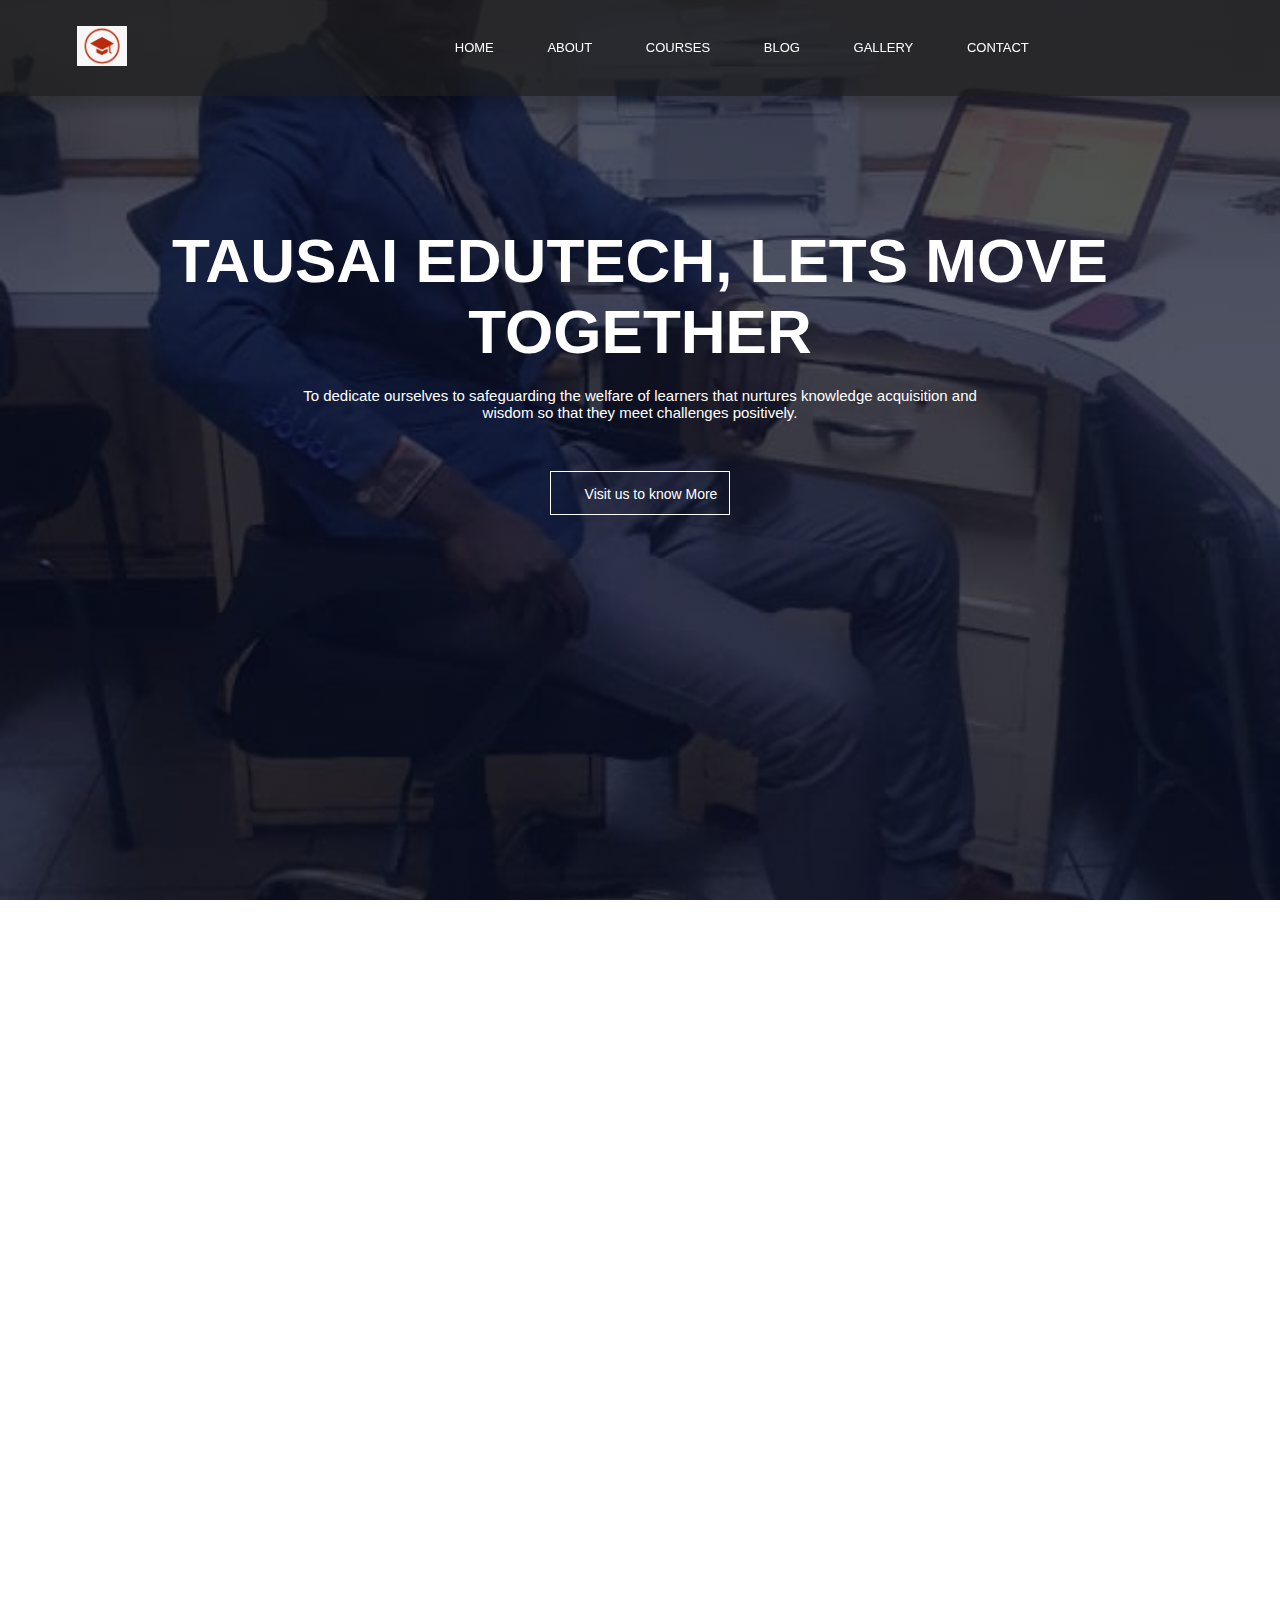
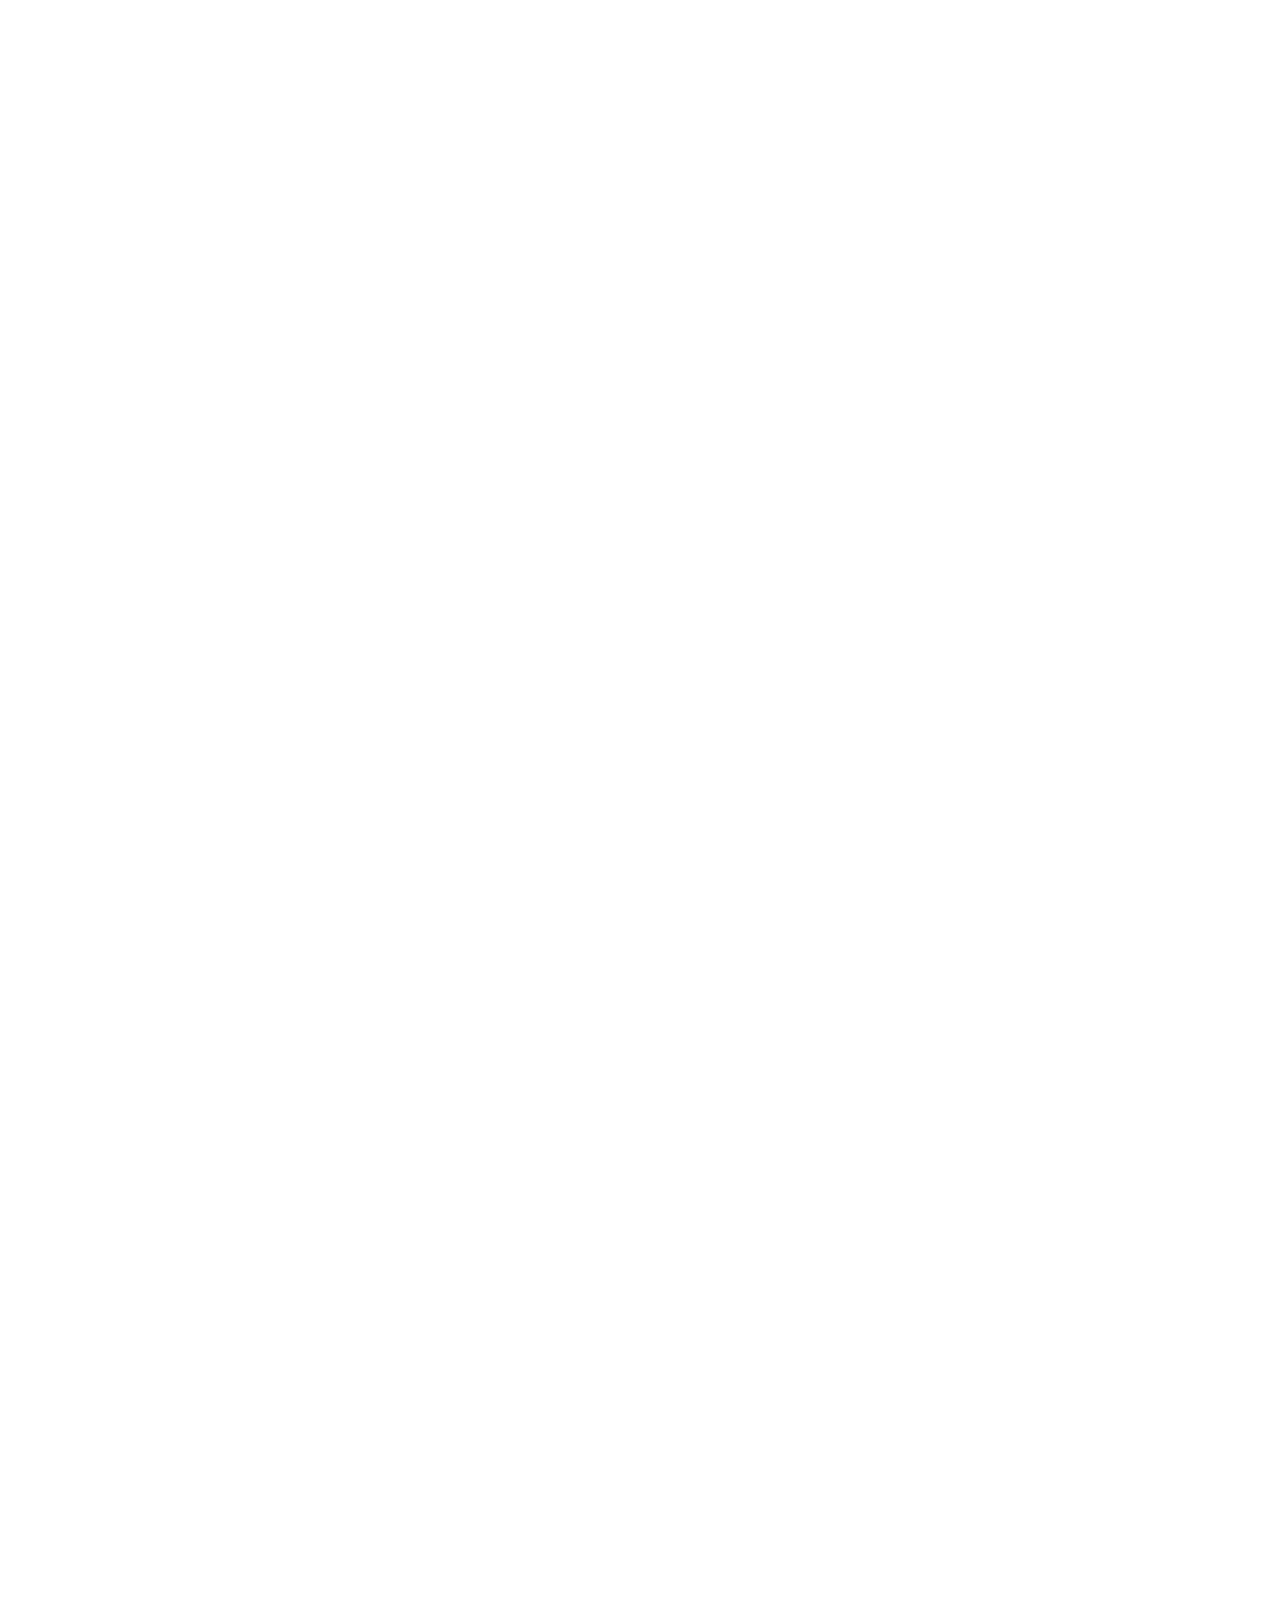
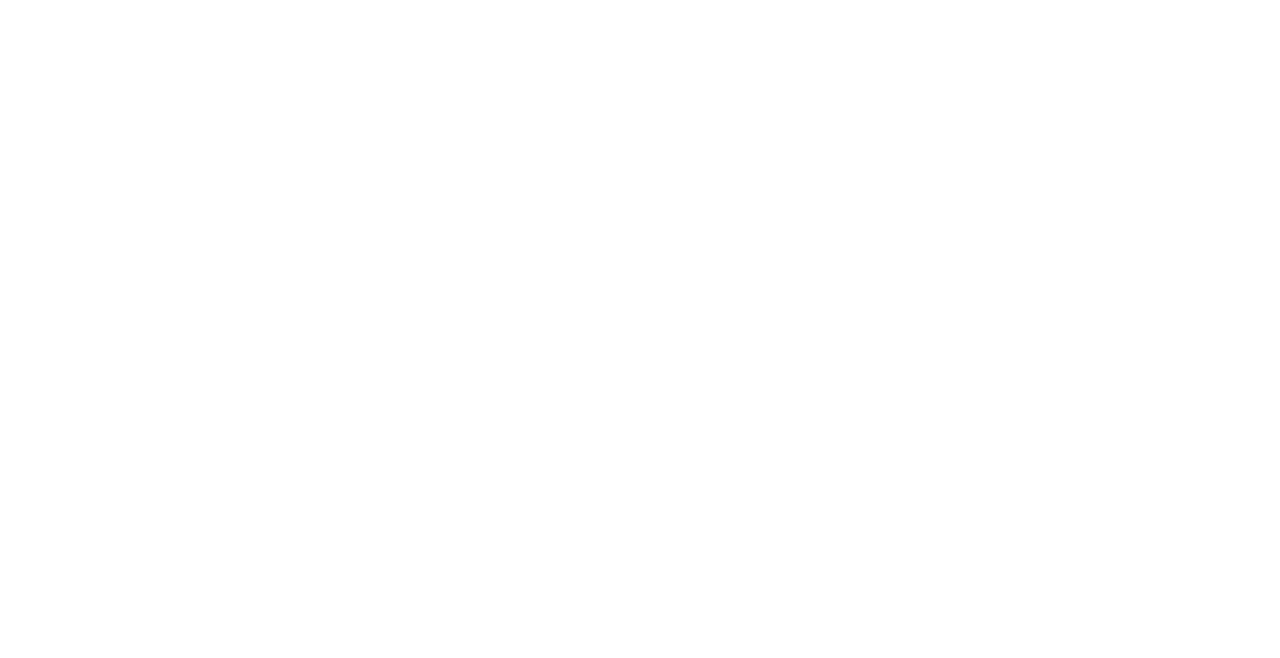
==== index.html @ b6cd84af "Add files via upload" ====
<!DOCTYPE html>
<html lang="en">
<head>
    <meta charset="UTF-8">
    <meta name="viewport" content="width=device-width, initial-scale=1.0">
    <title>TausaiEdutech-ZW</title>
    <link rel="stylesheet" href="style.css">
    
<link rel="stylesheet" href="https://cdnjs.cloudflare.com/ajax/libs/font-awesome/6.7.2/css/all.min.css" integrity="sha512-Evv84Mr4kqVGRNSgIGL/F/aIDqQb7xQ2vcrdIwxfjThSH8CSR7PBEakCr51Ck+w+/U6swU2Im1vVX0SVk9ABhg==" crossorigin="anonymous" referrerpolicy="no-referrer" />



    <script>
        document.addEventListener('DOMContentLoaded', function() {
            const sections = document.querySelectorAll('#section');
    
            const observer = new IntersectionObserver((entries) => {
                entries.forEach(entry => {
                    if (entry.isIntersecting) {
                        entry.target.classList.add('visible');
                    } else {
                        entry.target.classList.remove('visible'); // Optional: remove class when not in view
                    }
                });
            }, {
                threshold: 0.2 // Trigger the effect when 20% of the section is visible
            });
    
            sections.forEach(section => {
                observer.observe(section);
            });
        });
    </script>

</head>
<body>
    <section class="header">
        <nav>
            <a href="index.html"><img src="images/redcap.png" alt="Alma Institute-Mutare"></a>
            <div class="nav-links" id = "navLinks">
                <i class="fa fa-times" onclick="hideMenu()"></i>
                <ul>
                    <li><a href="index.html">HOME</a></li>
                    <li><a href="about.html">ABOUT</a></li>
                    <li><a href="#">COURSES</a></li>
                    <li><a href="#">BLOG</a></li>
                    <li><a href="#">GALLERY</a></li>
                    <li><a href="#">CONTACT</a></li>
                </ul>
            </div>
            <i class="fa fa-bars" onclick="showMenu()"></i>
        </nav>
        
        <div class="text-box">
            <h1>TAUSAI EDUTECH, LETS MOVE TOGETHER</h1>
           <p>To dedicate ourselves to safeguarding the welfare of learners that nurtures knowledge acquisition and <br/> wisdom so that they meet challenges positively.</p>
           <a href="#" class="visit-btn">Visit us to know More</a>
        </div>

    </section>

    <!--now coding the courses section-->

    <section class="course" id="section">
        
        <h2>WE OFFER THE FOLLOWING SERVICES TO OUR VALUED CLIENTS AT AFFORDABLE PRICES</h2>
        <p>The main aim is to equip citizens with technology skills so that they can pass and shine in their examinations. The skill we give them will enable them to be tech gurus in the future</p>

        <div class="row">
            <div class="course-column">
                <h3>Secondary Students</h3>
                <p>You can Click Here if you want to pass your exams shinely. We are Here for you. The material you want to shine is available here!!!. Do you want to be a Guru, If yes, Use these Materials</p>
            </div>

            <div class="course-column">
                <h3>Degree Courses</h3>
                <p>You can Click Here if you want to pass your exams shinely. We are Here for you. The material you want to shine is available here!!!. Do you want to be a Guru, If yes, Use these Materials</p>
            </div>

            <div class="course-column">
                <h3>Post Graduation</h3>
                <p>You can Click Here if you want to pass your exams shinely. We are Here for you. The material you want to shine is available here!!!. Do you want to be a Guru, If yes, Use these Materials</p>
            </div>

        </div>
    </section>

    <!--now coding the campus section-->
    <section class="campus" id="section">
        <h2>TAUSAI EDUTECH IS LOCATED AT THE CITY OF MUTARE, ZIMBABWE</h2>
        <p>We are committed to providing our clients with a safe and comfortable learning environment. Our campus is designed to accommodate students of all ages and abilities, ensuring that everyone has the opportunity to learn and grow. We are located at the heart of the city of Mutare, Zimbabwe, which offers a beautiful and picturesque environment for students to study and grow.</p>

        <div class="row">
            <div class="campus-column">
                <img src="images/masvingo2.jpeg" alt="Campus"/>
                <div class="layer">
                    <h1>HARARE CBD</h1>
                </div>
            </div>

            <div class="campus-column">
                <img src="images/masvingo2.jpeg" alt="Campus"/>
                <div class="layer">
                    <h1>MUTARE CBD</h1>
                </div>
            </div>

            <div class="campus-column">
                <img src="images/masvingo2.jpeg" alt="Campus"/>
                <div class="layer">
                    <h1>MASVINGO CBD</h1>
                </div>
            </div>

        </div>
    </section>

    <section class="facilities" id="section">
        <h1>OUR FACILITIES</h1>
        <P>We have some world class facilities that offers a conduicive environment for everyone</P>

        <div class="row">
            <div class="facility-column">
                <img src="images/complab.PNG">
                <h2>COMPUTER ROOM</h2>
                <p>We have an excellent academic hall with state-of-the-art technology for students to study</p>
            </div>

            <div class="facility-column">
                <img src="images/hall.PNG">
                <h2>SCHOOL HALL</h2>
                <p>We have an excellent academic hall with state-of-the-art technology for students to study</p>
            </div>

            <div class="facility-column">
                <img src="images/schoollib.PNG">
                <h2>SCHOOL LIBRARY</h2>
                <p>We have an excellent academic hall with state-of-the-art technology for students to study</p>
            </div>
        </div>
    </section>

    <!--testimonies section-->
    <section class="testimonies" id="section">
        <h1>WHAT OUR SATISFIED STUDENTS SAYS ABOUT US?</h1>
        <p>Some of our satisfied clients have heard about our outstanding services</p>

        <div class="row">
            <div class="testimonies-col">
                <img src="images/matthewt.png" alt="matthew">
                <div>
                    <p>The educators are so dedicated to their wok and they respect their mission. i went their with zero programming skills but now i am one of the most talented person in town because of the team. Enough respect</p>
                    <h3>Matthew Tausai</h3>
                    <i class="fa fa-star"></i>
                    <i class="fa fa-star"></i>
                    <i class="fa fa-star"></i>
                    <i class="fa fa-star"></i>
                   <i class="fa fa-star-o"></i>
                   <i class="fa fa-star"></i>

                </div>
                
            </div>

            <div class="testimonies-col">
                <img src="images/Capture.PNG" alt="matthew">
                <div>
                    <p>The educators are so dedicated to their wok and they respect their mission. i went their with zero programming skills but now i am one of the most talented person in town because of the team. Enough respect</p>
                    <h3>Admire Pachedu</h3>
                    <i class="fa fa-star"></i>
                    <i class="fa fa-star"></i>
                    <i class="fa fa-star"></i>
                    <i class="fa fa-star"></i>
                    <i class="fa fa-star"></i>
                    <i class="fa fa-star-half-o"></i>
                </div>
                
            </div>
        </div>
    </section>

     <!--call to action-->
     <section class="cta" id="section">
        <h1>Enroll For Our Various Online Courses Anywhere you are <br/>And Be Tech Guru. What About That???</h1>
        <a href="" class="visit-btn">Contact Us Today</a> 
     </section>

     <section class="footer" id="section">
        <h4>About Us</h4>
        <p>Be Part Of Us Today And Your Career Opportunities Will Not Be The Same</p>

        <div class="icons">
            <i class="fa-brands fa-facebook"></i>
            <i class="fa-brands fa-whatsapp"></i>
            <i class="fa-brands fa-twitter"></i>
            <i class="fa-brands fa-youtube"></i>
            <i class="fa-brands fa-instagram"></i>
            <p>Made By Tausai Matthew</p>
          </div>
     </section>

        

     <!--javascript code to make the nav icons respond when clicked-->
    <script>
        var navLinks = document.getElementById("navLinks");

        function showMenu(){
            navLinks.style.right="0";
        }

        function hideMenu(){
            navLinks.style.right="-200px";
        }
    </script>
    
</body>
</html>
---- style.css ----
*{
    margin: 0;
    padding: 0;
    font-family:'Segoe UI', Tahoma, Geneva, Verdana, sans-serif;
}

/*.......coding the navigation section*/
.header{
    min-height: 100vh;
    width: 100%;
    background-image:linear-gradient(rgba(4, 9, 30, 0.7), rgba(4, 9, 30, 0.7)), url(images/mateo.jpg);
    background-position: center;
    background-size: cover;
    position: relative;
    transition: opacity 1s ease-in-out, background-image 1s ease-in-out;
}

nav{
    background: linear-gradient(rgba(27, 27, 27, 0.7)100%, rgba(159, 159, 163, 0.7));
    position:fixed;
    width: 100%;
    height: 5vh;
    display: flex;
    align-items: center;
    padding: 2% 6%;
    justify-content: space-between;
    z-index: 999;
    box-shadow: 2PX 2PX 10px 10px rgba(0, 0, 0, 0.19);
}
/*this is the image in the nav bar*/
nav img{
    width: 50px;
}

.nav-links{
    flex: 1;
    text-align: center;
}

.nav-links ul li{
    list-style: none;
    display: inline-block;
    padding: 2%;
}

.nav-links ul li a{
    text-decoration: none;
    text-align: center;
    color:#fff;
    font-size: 13px;
}

.nav-links ul li::after{
    content: '';
    width: 0%;
    height: 2px;
    background: #fff;
    display: block;
    margin: auto;
    transition: 0.5s;
}

.nav-links ul li a:hover{
    font-weight: bolder;

}

.nav-links ul li:hover::after{
    width: 100%;
}

/*...now i a coding the body.....textbox*/

.text-box{
    width: 90%;
    color: #fff;
    position: absolute;
    top: 50%;
    left:50% ;
    bottom: 0%;
    transform: translate(-50%, -50%);
    text-align: center;
}

.text-box h1{
    font-size: 62px;
}

.text-box p{
    margin: 10px 0 40px;
    font-size: 15px;
    color: #fff;
}

.visit-btn{
    display: inline-block;
    text-decoration: none;
    font-size: 14px;
    padding: 14px 12px 12px 34px;
    border: 1px solid;
    color: #fff;
    cursor: pointer;
    position: relative;
    background: transparent;
}

.visit-btn:hover{
    border: 1px solid #757373;
    background: #979292;
    transition: 1s;
}


/*hiding the icons from font awesome......*/

nav .fa{
    display: none;

}

/*responsive part for small screens like smart phones and tablets......*/

@media(max-width: 700px){
    .text-box h1{
        font-size: 30px;
    }

    nav{
        position:relative;
        height: 5vh;
        display: flex;
        align-items: center;
        padding: 2% 6%;
        justify-content: space-between;
        z-index: 999;
        box-shadow: 2PX 2PX 10px 10px rgba(0, 0, 0, 0.19);
    }

    .nav-links{
        position: absolute;
        height: 100vh;
        width: 200px;
        top: 0;
        right: -200px;
        text-align: left;
        z-index: 2;
        background: #e09191;
        transition: 1s;
    }
    
    .nav-links ul li{
        display: block;
    }

    /*displaying the icons from font awesome in smaller screens......*/

    nav .fa{
        display: block;
        color: #fff;
        cursor: pointer;
        margin: 10%;
        font-size: 22px;
    }

    nav img{
        width: 20px;
    }

    .nav-links ul{
        padding: 35px;

    }
    .course h2{
        font-size: 20px;
    } 

}

/*Coding the course*/
.course{
    width: 80%;
    text-align: center;
    margin:auto;
    padding-top: 100px;
}

h2{
    font-size: 32px;
    font-weight: 600;
}

p{
    font-size: 14px;
    color: #777;
    padding-top: 10px;
    padding-bottom: 10px;
    font-weight: 300;
}

.row{
    margin-top: 5%;
    display: flex;
    justify-content:space-between;
}

.course-column{
    flex-basis: 31%;
    background: #fff3f3;
    border-radius: 10px;
    margin-bottom: 5%;
    padding: 20px 12px;
    box-sizing: border-box;
    transition: 0.5s;
}

h3{
    text-align: center;
    font-weight: 600;
    margin: 10px 0;

}

.course-column:hover{
    box-shadow: 0 0 20px 0px rgba(0, 0, 0, 0.19);
}

/*-----coding the popping section---*/
#section {
    opacity: 0;
    transform: translateY(20px); /* Start slightly below */
    transition: opacity 0.5s ease, transform 0.5s ease; /* Smooth transition */
}

#section.visible {
    opacity: 1; /* Fully visible */
    transform: translateY(0); /* Move to original position */
}

/*coding the responsive part for the cources section*/
@media(max-width:700px){
    .row{
        flex-direction: column;
    }

}

/*coding the campus section*/

.campus{
    text-align: center;
    margin: auto; 
    padding-top: 50px;
    padding-bottom: 50px;
    width: 80%;
}

.campus-column{
    flex-basis: 32%;
    border-radius: 10px;
    margin-bottom: 30px;
    position: relative;
    overflow: hidden;
}

.course-column img{
    width: 100%;
    display: block;
}

.layer{
    position: absolute;
    top: 0;
    left: 0;
    width: 100%;
    height: 100%;
    background: transparent;
    transition: 0.5s;
}

.layer:hover{
    background: rgba(4, 0, 22, 0.7);
}
.layer h1{
    width: 100%;
    color: #fff;
    font-weight: 700;
    position: absolute;
    transform: translateX(-50px);
    bottom: 0%;
    left: 50px;
    opacity: 0;
    transition: 1.5s;
}

.layer:hover h1{
    opacity: 1;
    bottom: 49%;
}

/*coding the facilities section*/

.facilities{
    text-align: center;
    margin: auto;
    padding-top: 100px;
    padding-bottom: 50px;
    width: 80%;
}

.facility-column{
    flex-basis: 32px;
    text-align: center;
    border-radius: 10px;
    margin-bottom: 5%;
}

.facility-column img{
    border-radius: 10px;
    width: 100%;
}

.facility-column h2{
    margin-top: 15px;
    text-align: left;
}
.facility-column p{
    margin-top: 15px;
    text-align: left;
}


/*coding the testimonies section*/

.testimonies{
    text-align: center;
    margin: auto;
    padding-top: 100px;
    padding-bottom: 50px;
    width: 80%;
}

.testimonies-col{
    flex-basis: 44%;
    border-radius: 10px;
    text-align: left;
    margin-bottom: 5%;
    padding: 25px;
    background: #fff3f3;
    cursor: pointer;
    display: flex;
    transition: 0.8s;
    box-sizing: border-box;
}

.testimonies-col img{
    border-radius: 50%;
    height: 42px;
    margin-left: 5px;
    margin-right: 30px;
    width: 35%;
}

.testimonies-col p{
    padding: 0;
}

.testimonies-col h3{
    margin-top: 15px;
    text-align: left;
   
}

.testimonies-col .fa{
    color: #f44336;
}

.testimonies-col:hover{
    box-shadow: 0 0 20px 0px rgba(0, 0, 0, 0.19);
}

/*-----the responsive part of testimonies--------*/
@media(max-width:700px){

    .testimonies-col{
        flex-direction: column;
    }

    .testimonies-col img{
        margin-left: 0px;
        margin-right: 15px;
        width: 30px;
    }
}

/*-----coding the call to action section--------*/

.cta{
    width: 80%;
    margin: 100px auto;
    padding: 100px 0px;
    background-size: cover;
    background-position: center;
    background-image: linear-gradient(rgba(0,0,0,0.7), rgba(0,0,0,0.7)),url(images/complab.PNG);
    border-radius: 10px;
    text-align: center;
}

.cta h1{
    color: #fff;
    margin-bottom: 40px;
}

/*-----coding the responsive part of the call to action section--------*/

@media(max-width:700px){
     .cta h1{
        font-size: 24px;
     }
}

/*-----coding the footer section--------*/

.footer{
    text-align: center;
    width: 100%;
    padding: 30px 0;
}

.footer h4{
    margin-bottom: 25px;
    margin-top: 20px;
    font-weight: 600;
}

.icons .fa{
    color: #f44336;
    margin: 0 13px;
    cursor: pointer;
    padding: 18px 0 ;
}
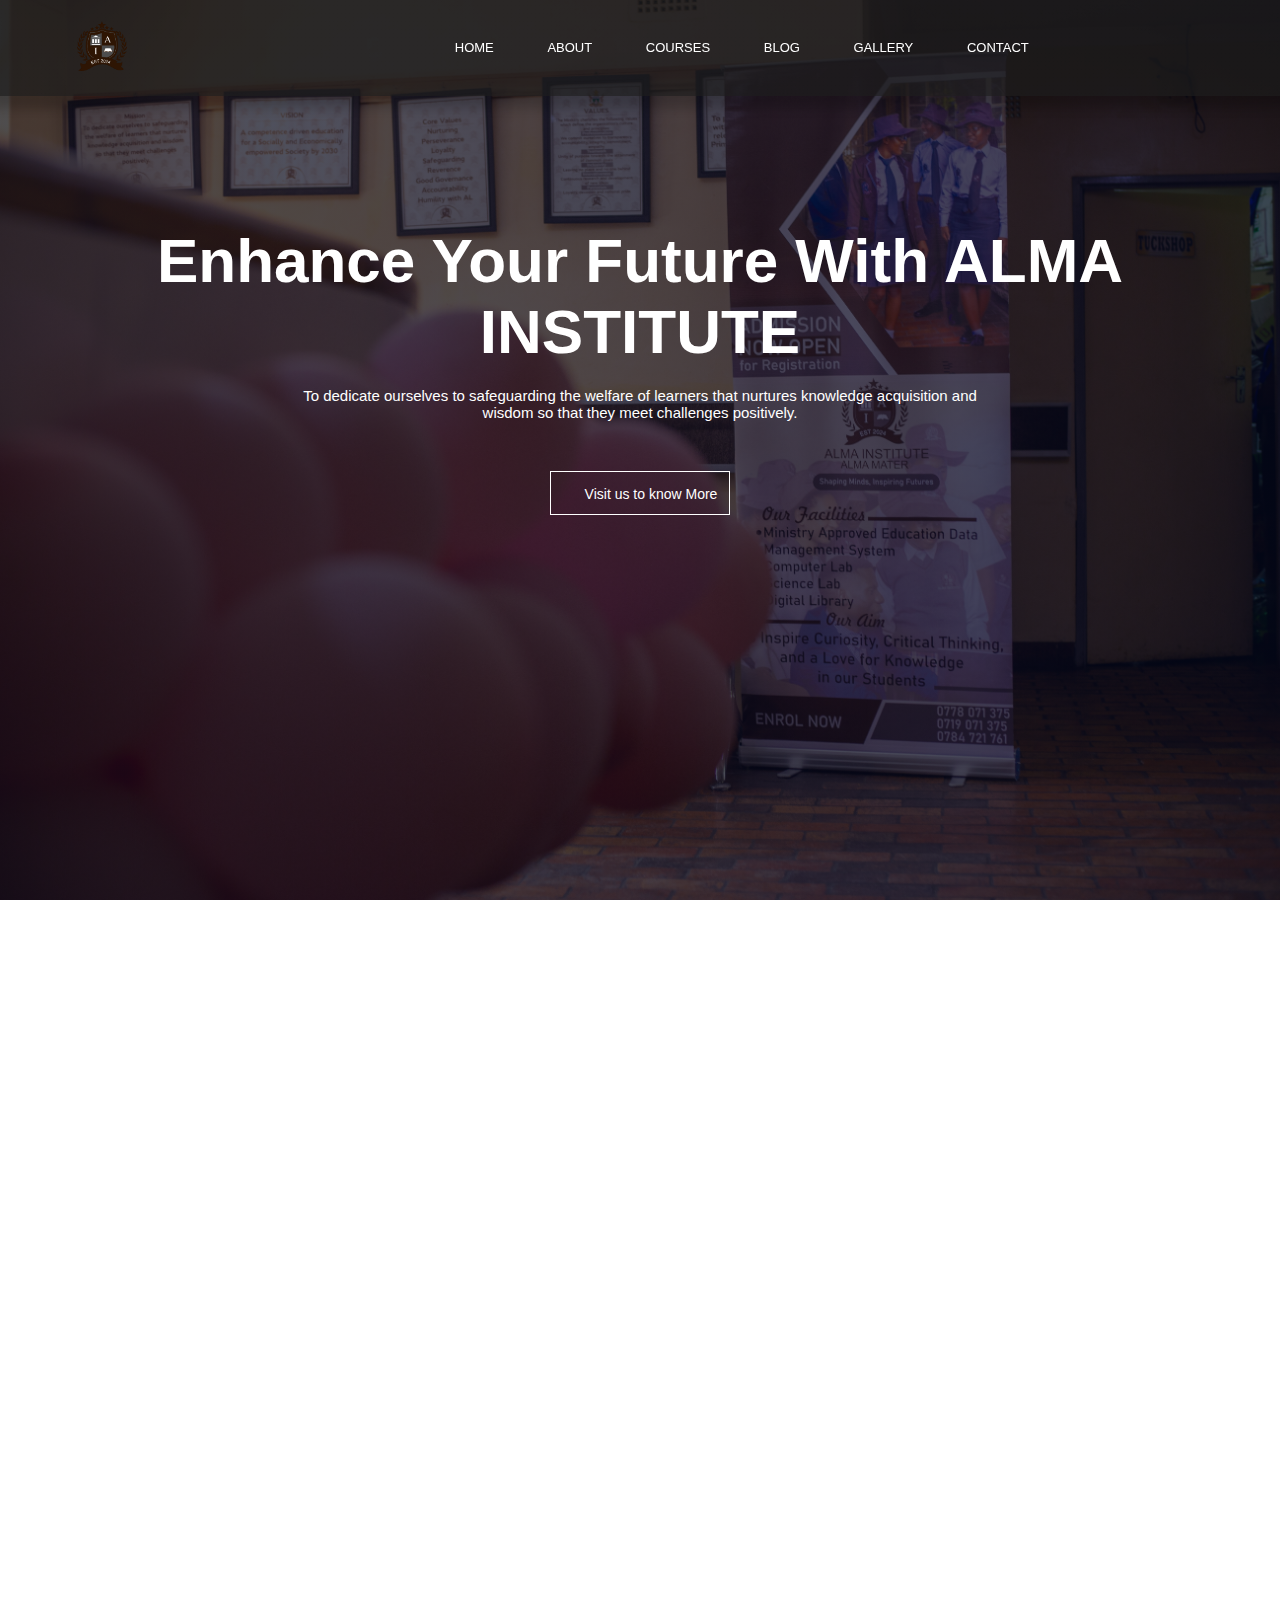
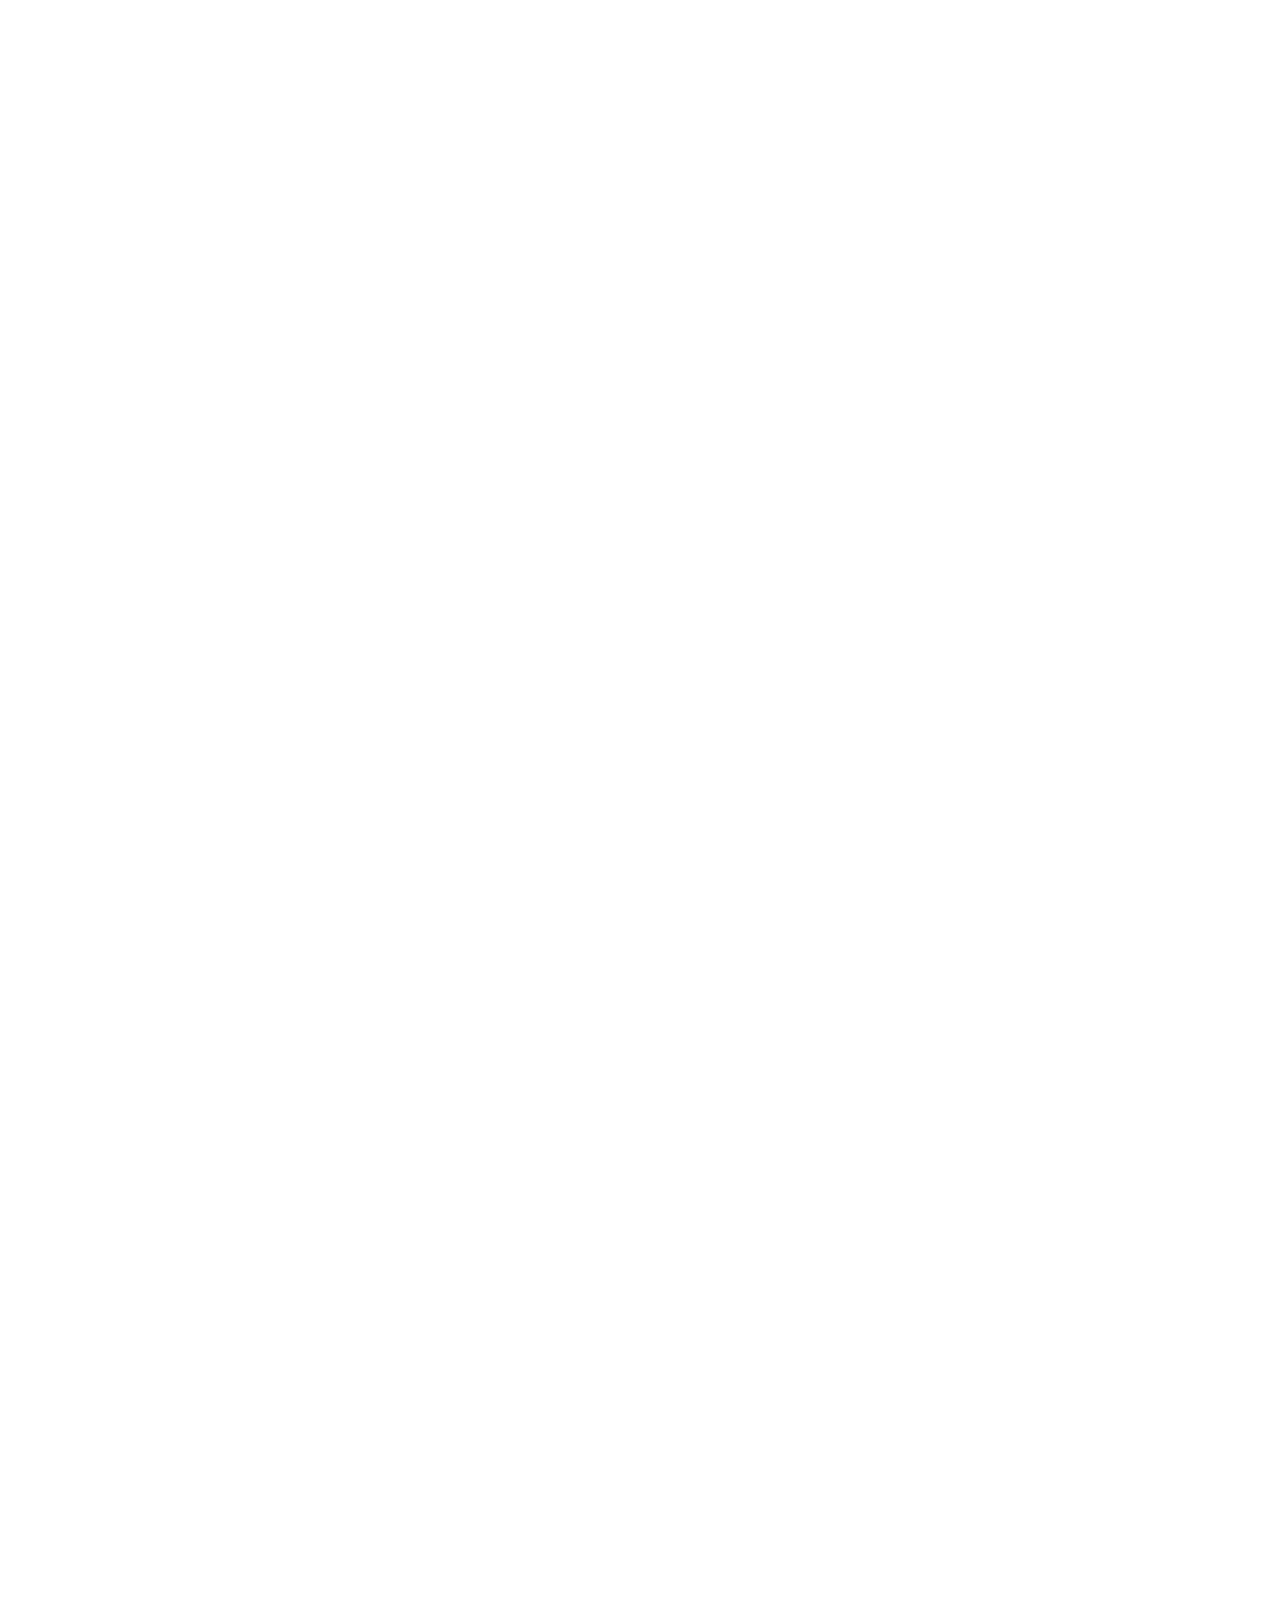
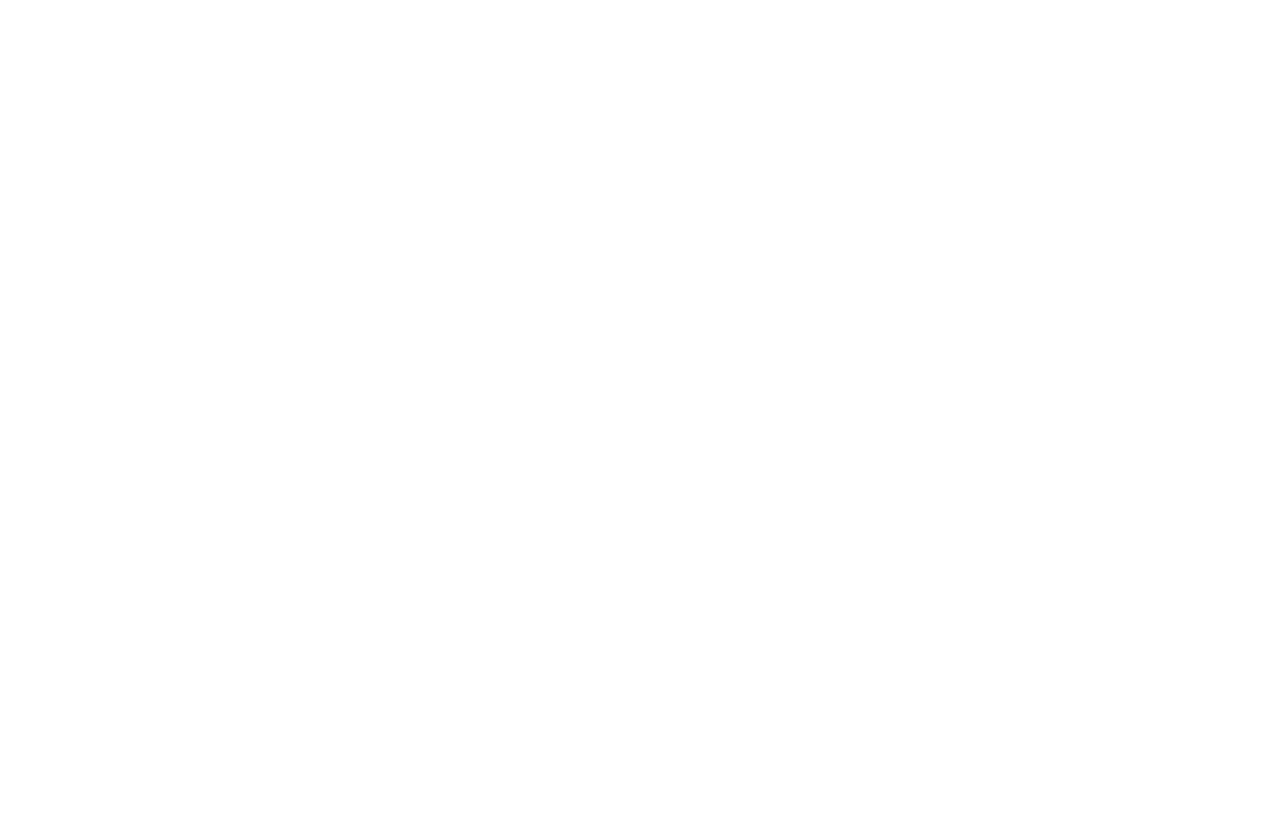
==== commit 5112153d: "Add files via upload" ====
--- a/index.html
+++ b/index.html
@@ -3,7 +3,7 @@
 <head>
     <meta charset="UTF-8">
     <meta name="viewport" content="width=device-width, initial-scale=1.0">
-    <title>TausaiEdutech-ZW</title>
+    <title>AlmaInstitute-mutare</title>
     <link rel="stylesheet" href="style.css">
     
 <link rel="stylesheet" href="https://cdnjs.cloudflare.com/ajax/libs/font-awesome/6.7.2/css/all.min.css" integrity="sha512-Evv84Mr4kqVGRNSgIGL/F/aIDqQb7xQ2vcrdIwxfjThSH8CSR7PBEakCr51Ck+w+/U6swU2Im1vVX0SVk9ABhg==" crossorigin="anonymous" referrerpolicy="no-referrer" />
@@ -36,7 +36,7 @@
 <body>
     <section class="header">
         <nav>
-            <a href="index.html"><img src="images/redcap.png" alt="Alma Institute-Mutare"></a>
+            <a href="index.html"><img src="images/AI LOGO.png" alt="Alma Institute-Mutare"></a>
             <div class="nav-links" id = "navLinks">
                 <i class="fa fa-times" onclick="hideMenu()"></i>
                 <ul>
@@ -45,14 +45,14 @@
                     <li><a href="#">COURSES</a></li>
                     <li><a href="#">BLOG</a></li>
                     <li><a href="#">GALLERY</a></li>
-                    <li><a href="#">CONTACT</a></li>
+                    <li><a href="contact.html">CONTACT</a></li>
                 </ul>
             </div>
             <i class="fa fa-bars" onclick="showMenu()"></i>
         </nav>
         
         <div class="text-box">
-            <h1>TAUSAI EDUTECH, LETS MOVE TOGETHER</h1>
+            <h1>Enhance Your Future With ALMA INSTITUTE</h1>
            <p>To dedicate ourselves to safeguarding the welfare of learners that nurtures knowledge acquisition and <br/> wisdom so that they meet challenges positively.</p>
            <a href="#" class="visit-btn">Visit us to know More</a>
         </div>
@@ -63,22 +63,22 @@
 
     <section class="course" id="section">
         
-        <h2>WE OFFER THE FOLLOWING SERVICES TO OUR VALUED CLIENTS AT AFFORDABLE PRICES</h2>
-        <p>The main aim is to equip citizens with technology skills so that they can pass and shine in their examinations. The skill we give them will enable them to be tech gurus in the future</p>
+        <h2>WE OFFER THE FOLLOWING CURRICULAR TO OUR BRIGHT STUDENTS AT AFFORDABLE PRICES</h2>
+        <p>The main aim is to equip citizens with life skills so that they can pass and shine in their examinations. The skill we give them will enable them to be tech gurus in the future</p>
 
         <div class="row">
             <div class="course-column">
-                <h3>Secondary Students</h3>
+                <h3>Zimsec Curriculum</h3>
                 <p>You can Click Here if you want to pass your exams shinely. We are Here for you. The material you want to shine is available here!!!. Do you want to be a Guru, If yes, Use these Materials</p>
             </div>
 
             <div class="course-column">
-                <h3>Degree Courses</h3>
+                <h3>Cambridge Curriculum</h3>
                 <p>You can Click Here if you want to pass your exams shinely. We are Here for you. The material you want to shine is available here!!!. Do you want to be a Guru, If yes, Use these Materials</p>
             </div>
 
             <div class="course-column">
-                <h3>Post Graduation</h3>
+                <h3>Technology & Physical Education</h3>
                 <p>You can Click Here if you want to pass your exams shinely. We are Here for you. The material you want to shine is available here!!!. Do you want to be a Guru, If yes, Use these Materials</p>
             </div>
 
@@ -87,28 +87,28 @@
 
     <!--now coding the campus section-->
     <section class="campus" id="section">
-        <h2>TAUSAI EDUTECH IS LOCATED AT THE CITY OF MUTARE, ZIMBABWE</h2>
-        <p>We are committed to providing our clients with a safe and comfortable learning environment. Our campus is designed to accommodate students of all ages and abilities, ensuring that everyone has the opportunity to learn and grow. We are located at the heart of the city of Mutare, Zimbabwe, which offers a beautiful and picturesque environment for students to study and grow.</p>
+        <h2>ALMA INSTITUTE IS LOCATED AT THE CITY OF MUTARE, ZIMBABWE</h2>
+        <p>We are committed to providing our learners with a safe and comfortable learning environment. Our School is designed to accommodate students of all ages and abilities, ensuring that everyone has the opportunity to learn and grow. We are located at the industry side of the city of Mutare, Zimbabwe, which offers a beautiful and picturesque environment for students to study and grow.</p>
 
         <div class="row">
             <div class="campus-column">
-                <img src="images/masvingo2.jpeg" alt="Campus"/>
+                <img src="images/price1.jpg" alt="Campus"/>
                 <div class="layer">
-                    <h1>HARARE CBD</h1>
+                    <h1>SCHOOL HALL</h1>
                 </div>
             </div>
 
             <div class="campus-column">
-                <img src="images/masvingo2.jpeg" alt="Campus"/>
+                <img src="images/ALMA INSTITUTE PARENTS GROUP 20240615_025546.jpg" alt="Campus"/>
                 <div class="layer">
-                    <h1>MUTARE CBD</h1>
+                    <h1>ON SITE LOCATION</h1>
                 </div>
             </div>
 
             <div class="campus-column">
-                <img src="images/masvingo2.jpeg" alt="Campus"/>
+                <img src="images/corridor.jpg" alt="Campus"/>
                 <div class="layer">
-                    <h1>MASVINGO CBD</h1>
+                    <h1>INSIDE ALMA</h1>
                 </div>
             </div>
 
@@ -121,20 +121,24 @@
 
         <div class="row">
             <div class="facility-column">
-                <img src="images/complab.PNG">
+                <img src="images/Clab.jpg">
                 <h2>COMPUTER ROOM</h2>
                 <p>We have an excellent academic hall with state-of-the-art technology for students to study</p>
             </div>
 
             <div class="facility-column">
-                <img src="images/hall.PNG">
-                <h2>SCHOOL HALL</h2>
+                <img src="images/sciencelab.jpg">
+                <h2>SCIENCE LAB</h2>
                 <p>We have an excellent academic hall with state-of-the-art technology for students to study</p>
             </div>
 
             <div class="facility-column">
-                <img src="images/schoollib.PNG">
-                <h2>SCHOOL LIBRARY</h2>
+
+                <video autoplay loop muted plays-inline class="video">
+                    <source src="images/Players.mp4" type="video/mp4">
+                </video>
+
+                <h2>PLAYING GROUNDS</h2>
                 <p>We have an excellent academic hall with state-of-the-art technology for students to study</p>
             </div>
         </div>
@@ -147,10 +151,10 @@
 
         <div class="row">
             <div class="testimonies-col">
-                <img src="images/matthewt.png" alt="matthew">
+                <img src="images/pat.jpg" alt="formerheadgirl">
                 <div>
                     <p>The educators are so dedicated to their wok and they respect their mission. i went their with zero programming skills but now i am one of the most talented person in town because of the team. Enough respect</p>
-                    <h3>Matthew Tausai</h3>
+                    <h3>Former Headgirl</h3>
                     <i class="fa fa-star"></i>
                     <i class="fa fa-star"></i>
                     <i class="fa fa-star"></i>
@@ -163,10 +167,10 @@
             </div>
 
             <div class="testimonies-col">
-                <img src="images/Capture.PNG" alt="matthew">
+                <img src="images/matthewt.PNG" alt="matthew">
                 <div>
                     <p>The educators are so dedicated to their wok and they respect their mission. i went their with zero programming skills but now i am one of the most talented person in town because of the team. Enough respect</p>
-                    <h3>Admire Pachedu</h3>
+                    <h3>A Happy Parent</h3>
                     <i class="fa fa-star"></i>
                     <i class="fa fa-star"></i>
                     <i class="fa fa-star"></i>
@@ -181,7 +185,7 @@
 
      <!--call to action-->
      <section class="cta" id="section">
-        <h1>Enroll For Our Various Online Courses Anywhere you are <br/>And Be Tech Guru. What About That???</h1>
+        <h1>FORM 1 - 6 2025 REGISTRATION IS NOW OPEN<br/>What are you waiting for?. Hurry Up and Secure place for Your Child!!!</h1>
         <a href="" class="visit-btn">Contact Us Today</a> 
      </section>
 
@@ -190,12 +194,27 @@
         <p>Be Part Of Us Today And Your Career Opportunities Will Not Be The Same</p>
 
         <div class="icons">
-            <i class="fa-brands fa-facebook"></i>
-            <i class="fa-brands fa-whatsapp"></i>
-            <i class="fa-brands fa-twitter"></i>
-            <i class="fa-brands fa-youtube"></i>
+            
+            <a href="https://www.facebook.com/ALMA INSTITUTE" target="_blank">
+                <i class="fa-brands fa-facebook"></i>
+            </a>
+
+            <a href="https://wa.me/+263 77 807 1375" target="_blank">
+                <i class="fa-brands fa-whatsapp"></i>
+            </a>
+              
+            <a href="mailto:almainstitute00@gmail.com">
+               <i class="fa-solid fa-envelope"></i>
+            </a>
+
+            <a href="https://www.youtube.com/@matthewtausai" target="_blank">
+              <i class="fa-brands fa-youtube"></i>
+            </a>
+
+
             <i class="fa-brands fa-instagram"></i>
-            <p>Made By Tausai Matthew</p>
+
+            <p>Made By Alma Institute<img src="images/AI LOGO.png" class="image"></p>
           </div>
      </section>
 
--- a/style.css
+++ b/style.css
@@ -8,7 +8,7 @@
 .header{
     min-height: 100vh;
     width: 100%;
-    background-image:linear-gradient(rgba(4, 9, 30, 0.7), rgba(4, 9, 30, 0.7)), url(images/mateo.jpg);
+    background-image:linear-gradient(rgba(4, 9, 30, 0.7), rgba(4, 9, 30, 0.7)), url(images/road.jpg);
     background-position: center;
     background-size: cover;
     position: relative;
@@ -213,6 +213,11 @@
     transition: 0.5s;
 }
 
+.video{
+    border-radius: 10px;
+    width: 120%;
+}
+
 h3{
     text-align: center;
     font-weight: 600;
@@ -242,6 +247,11 @@
         flex-direction: column;
     }
 
+    .video{
+        border-radius: 10px;
+        width: 100%;
+    }
+
 }
 
 /*coding the campus section*/
@@ -255,7 +265,8 @@
 }
 
 .campus-column{
-    flex-basis: 32%;
+    background: #fff3f3;
+    flex-basis: 31%;
     border-radius: 10px;
     margin-bottom: 30px;
     position: relative;
@@ -302,12 +313,13 @@
 .facilities{
     text-align: center;
     margin: auto;
-    padding-top: 100px;
+    padding-top: 80px;
     padding-bottom: 50px;
-    width: 80%;
+    width: 50%;
 }
 
 .facility-column{
+    background: #fff3f3;
     flex-basis: 32px;
     text-align: center;
     border-radius: 10px;
@@ -438,3 +450,10 @@
     cursor: pointer;
     padding: 18px 0 ;
 }
+
+p img{
+    height: 15px;
+    padding-left: 10px;
+
+}
+
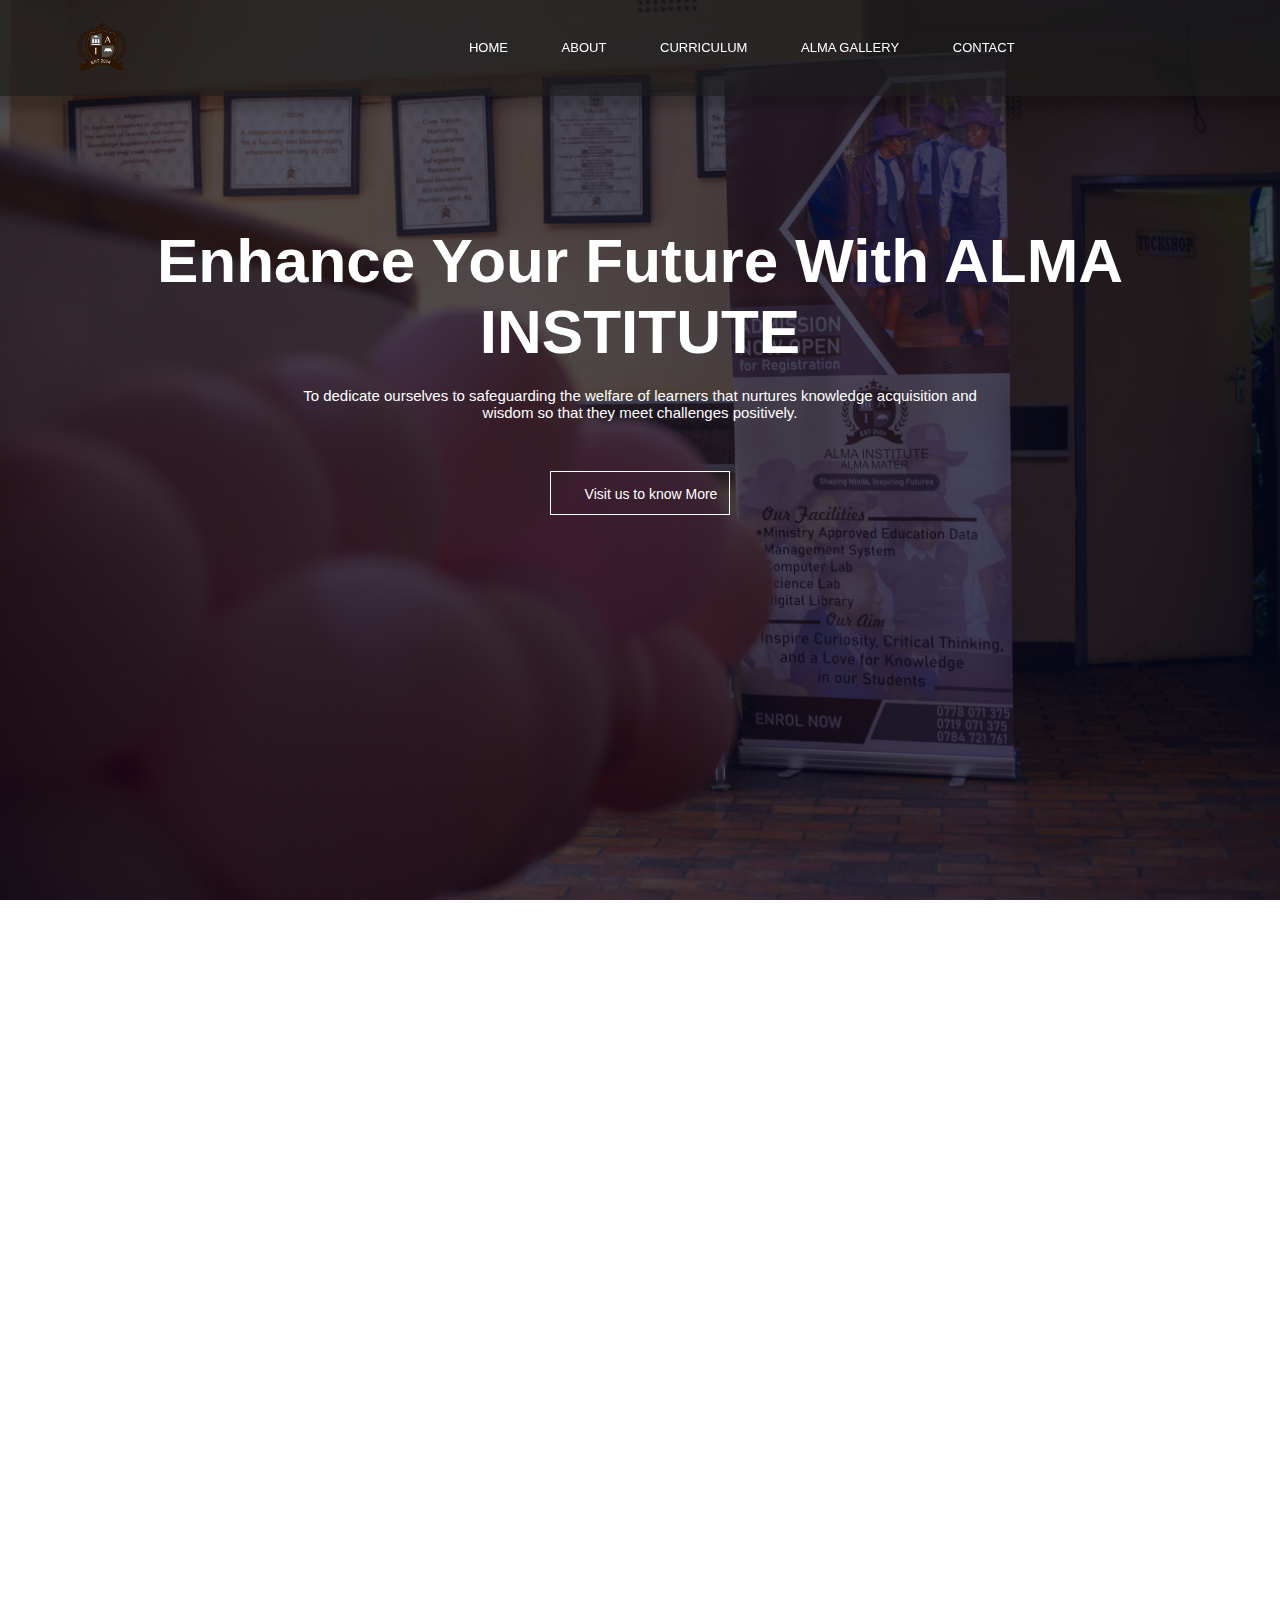
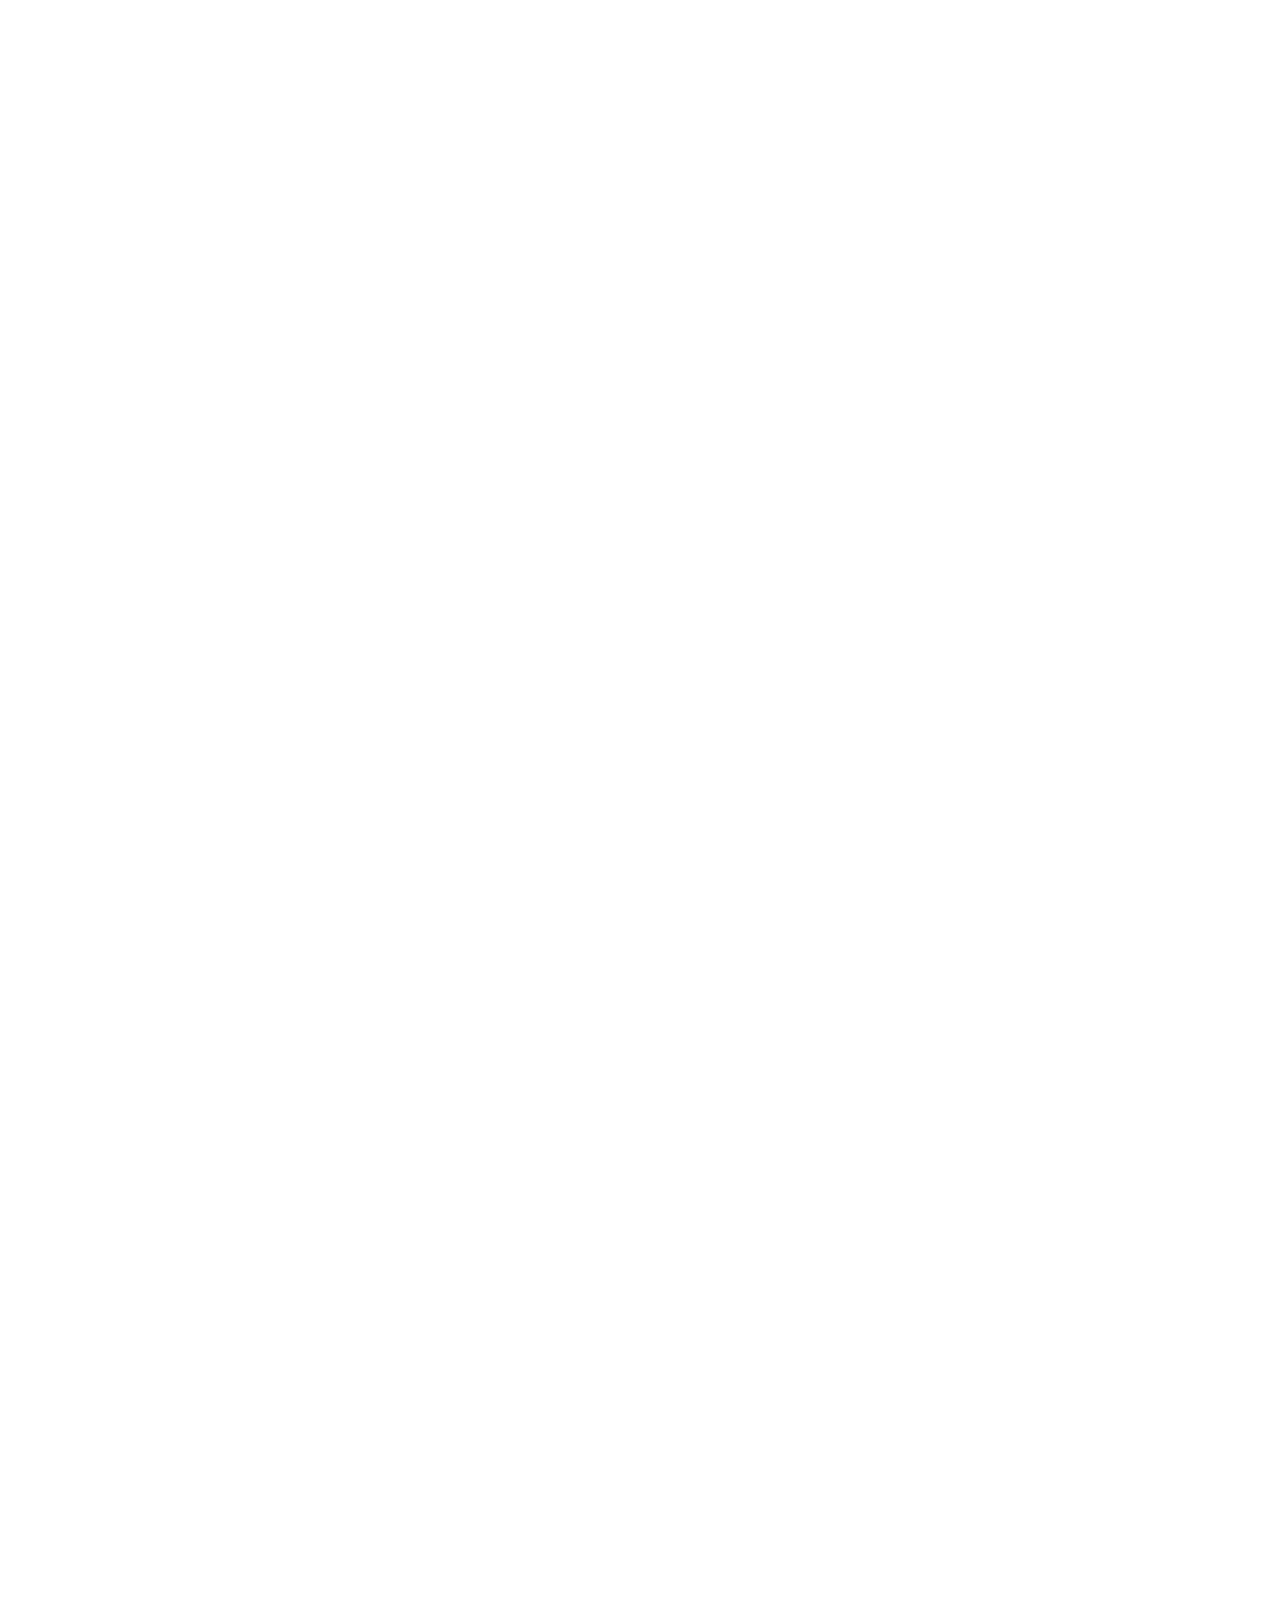
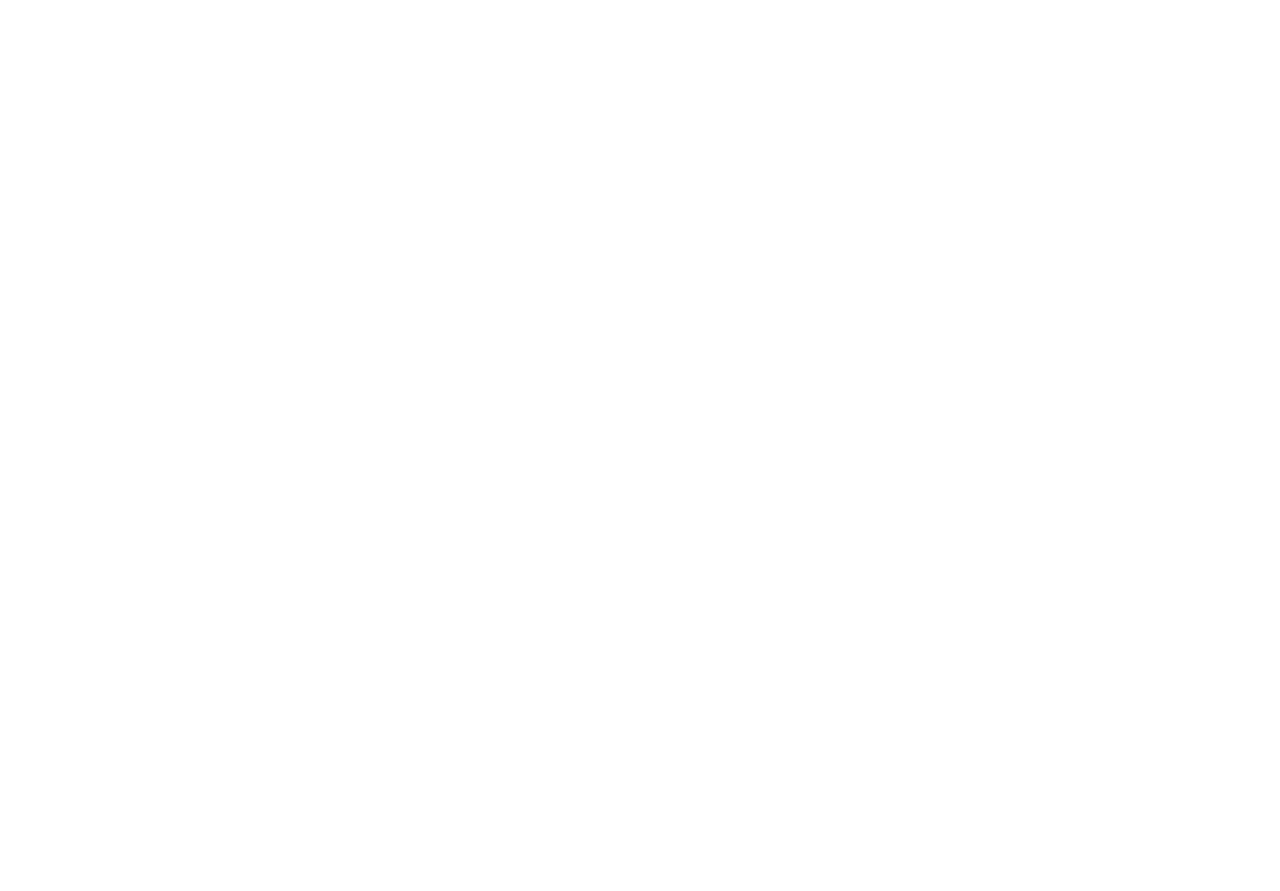
==== commit e3148d27: "Add files via upload" ====
--- a/index.html
+++ b/index.html
@@ -6,7 +6,11 @@
     <title>AlmaInstitute-mutare</title>
     <link rel="stylesheet" href="style.css">
     
-<link rel="stylesheet" href="https://cdnjs.cloudflare.com/ajax/libs/font-awesome/6.7.2/css/all.min.css" integrity="sha512-Evv84Mr4kqVGRNSgIGL/F/aIDqQb7xQ2vcrdIwxfjThSH8CSR7PBEakCr51Ck+w+/U6swU2Im1vVX0SVk9ABhg==" crossorigin="anonymous" referrerpolicy="no-referrer" />
+    <link rel="stylesheet" href="https://cdnjs.cloudflare.com/ajax/libs/font-awesome/6.7.2/css/all.min.css" integrity="sha512-Evv84Mr4kqVGRNSgIGL/F/aIDqQb7xQ2vcrdIwxfjThSH8CSR7PBEakCr51Ck+w+/U6swU2Im1vVX0SVk9ABhg==" crossorigin="anonymous" referrerpolicy="no-referrer" />
+
+    <link rel="stylesheet" href="https://cdnjs.cloudflare.com/ajax/libs/animate.css/4.1.1/animate.min.css">
+
+
 
 
 
@@ -42,19 +46,19 @@
                 <ul>
                     <li><a href="index.html">HOME</a></li>
                     <li><a href="about.html">ABOUT</a></li>
-                    <li><a href="#">COURSES</a></li>
-                    <li><a href="#">BLOG</a></li>
-                    <li><a href="#">GALLERY</a></li>
+                    <li><a href="curriculum.html">CURRICULUM</a></li>
+                    <li><a href="aigallery.html">ALMA GALLERY</a></li>
                     <li><a href="contact.html">CONTACT</a></li>
+                    
                 </ul>
             </div>
             <i class="fa fa-bars" onclick="showMenu()"></i>
         </nav>
         
         <div class="text-box">
-            <h1>Enhance Your Future With ALMA INSTITUTE</h1>
+            <h1 class="animate_animated animate_infinite animate_heartBeat">Enhance Your Future With ALMA INSTITUTE</h1>
            <p>To dedicate ourselves to safeguarding the welfare of learners that nurtures knowledge acquisition and <br/> wisdom so that they meet challenges positively.</p>
-           <a href="#" class="visit-btn">Visit us to know More</a>
+           <a href="about.html" class="visit-btn">Visit us to know More</a>
         </div>
 
     </section>
@@ -121,6 +125,16 @@
 
         <div class="row">
             <div class="facility-column">
+
+                <video autoplay loop muted plays-inline class="video">
+                    <source src="images/Players.mp4" type="video/mp4">
+                </video>
+
+                <h2>PLAYING GROUNDS</h2>
+                <p>We have an excellent academic hall with state-of-the-art technology for students to study</p>
+            </div>
+            
+            <div class="facility-column">
                 <img src="images/Clab.jpg">
                 <h2>COMPUTER ROOM</h2>
                 <p>We have an excellent academic hall with state-of-the-art technology for students to study</p>
@@ -132,15 +146,7 @@
                 <p>We have an excellent academic hall with state-of-the-art technology for students to study</p>
             </div>
 
-            <div class="facility-column">
-
-                <video autoplay loop muted plays-inline class="video">
-                    <source src="images/Players.mp4" type="video/mp4">
-                </video>
-
-                <h2>PLAYING GROUNDS</h2>
-                <p>We have an excellent academic hall with state-of-the-art technology for students to study</p>
-            </div>
+            
         </div>
     </section>
 
@@ -178,9 +184,21 @@
                     <i class="fa fa-star"></i>
                     <i class="fa fa-star-half-o"></i>
                 </div>
-                
-            </div>
-        </div>
+            </div>
+        </div>
+
+        <div class="comment-section">
+            <h2>Leave Us a Comment</h2>
+            <form id="comment-form">
+                <input type="text" id = "name" placeholder="Name Here">
+                <textarea id = "comment" placeholder="Comment"></textarea>
+                <button id = "submit-btn">SUBMIT</button>
+            </form>
+            <div id = "comments-container"></div>
+        </div>
+    
+        <script src = "javascript.js"></script>
+
     </section>
 
      <!--call to action-->
@@ -188,7 +206,8 @@
         <h1>FORM 1 - 6 2025 REGISTRATION IS NOW OPEN<br/>What are you waiting for?. Hurry Up and Secure place for Your Child!!!</h1>
         <a href="" class="visit-btn">Contact Us Today</a> 
      </section>
-
+     
+     <!--footer-->
      <section class="footer" id="section">
         <h4>About Us</h4>
         <p>Be Part Of Us Today And Your Career Opportunities Will Not Be The Same</p>
@@ -213,8 +232,13 @@
 
 
             <i class="fa-brands fa-instagram"></i>
-
-            <p>Made By Alma Institute<img src="images/AI LOGO.png" class="image"></p>
+             
+
+           
+              
+            </a>
+            <p>  <a href="https://wa.me/+263 77 466 1932" target="_blank">  Made By Alma Institute<img src="images/AI LOGO.png" class="image">     </a>
+            </p>
           </div>
      </section>
 
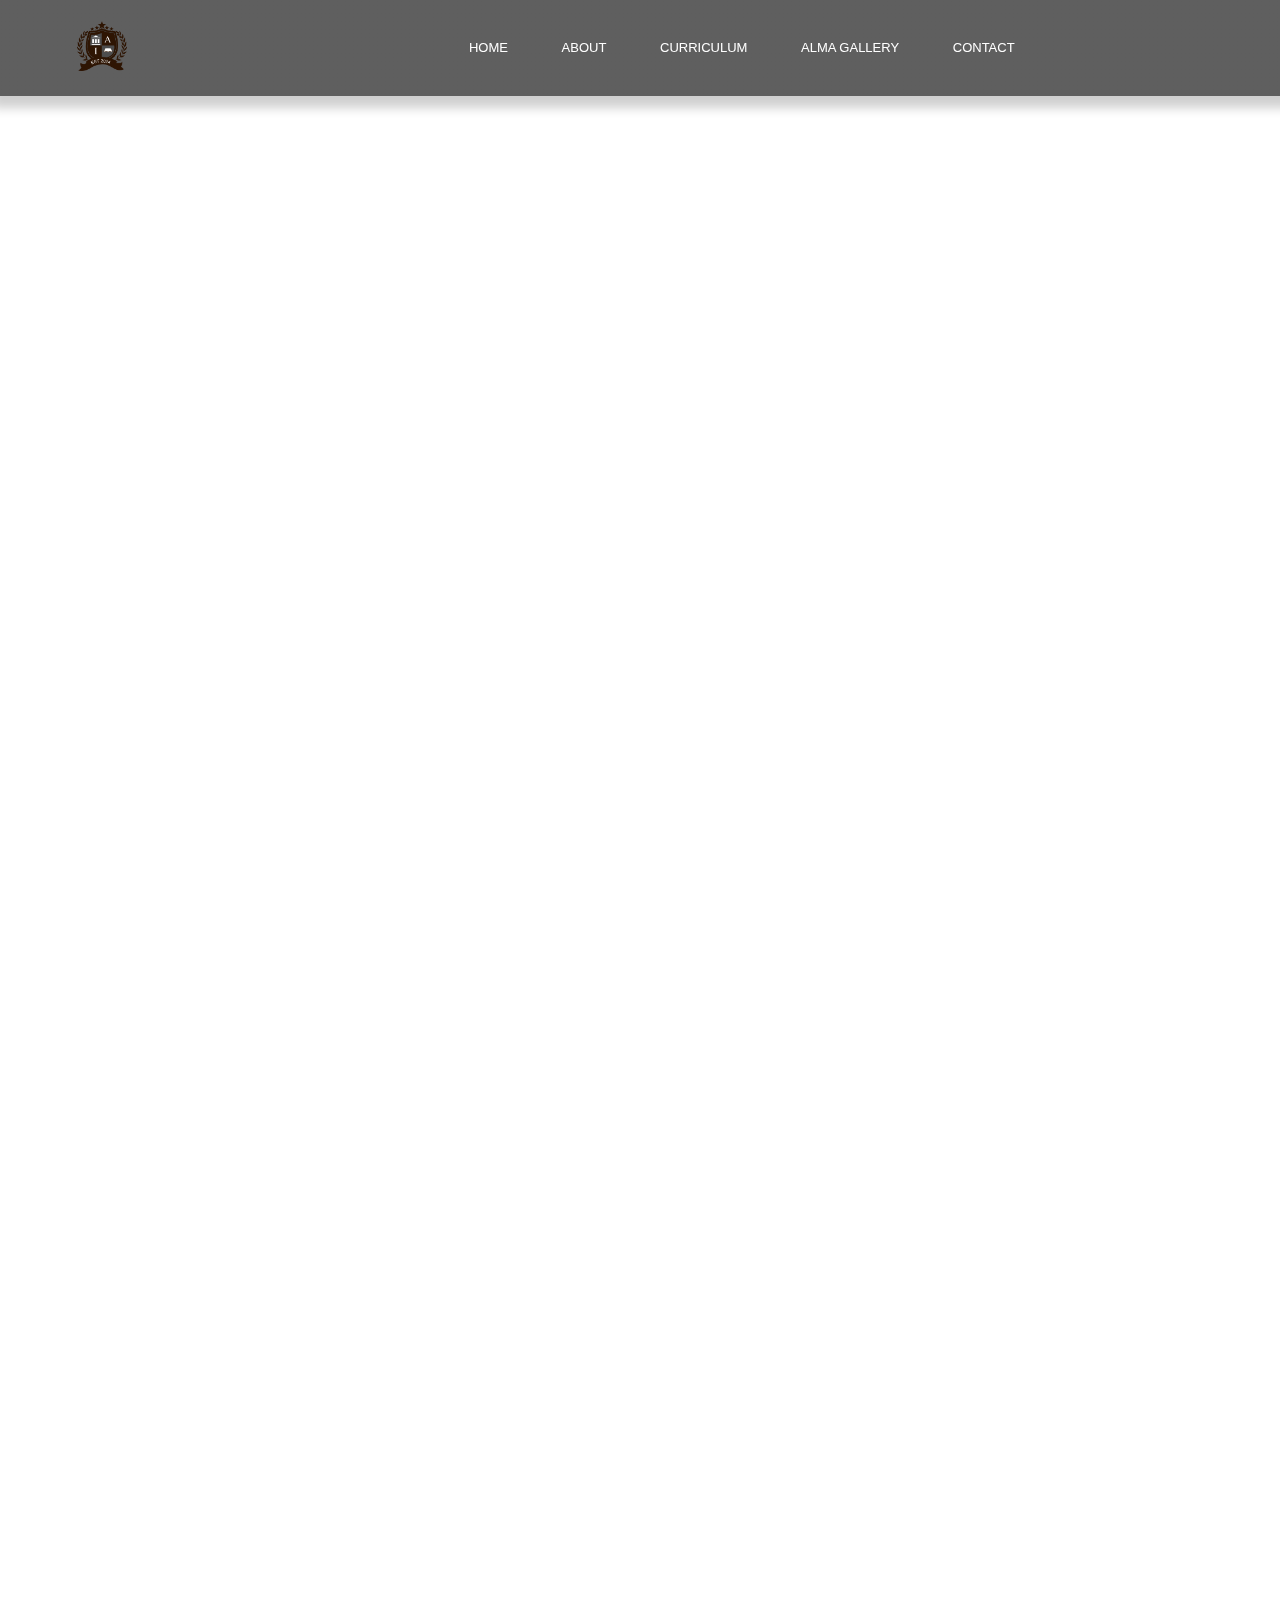
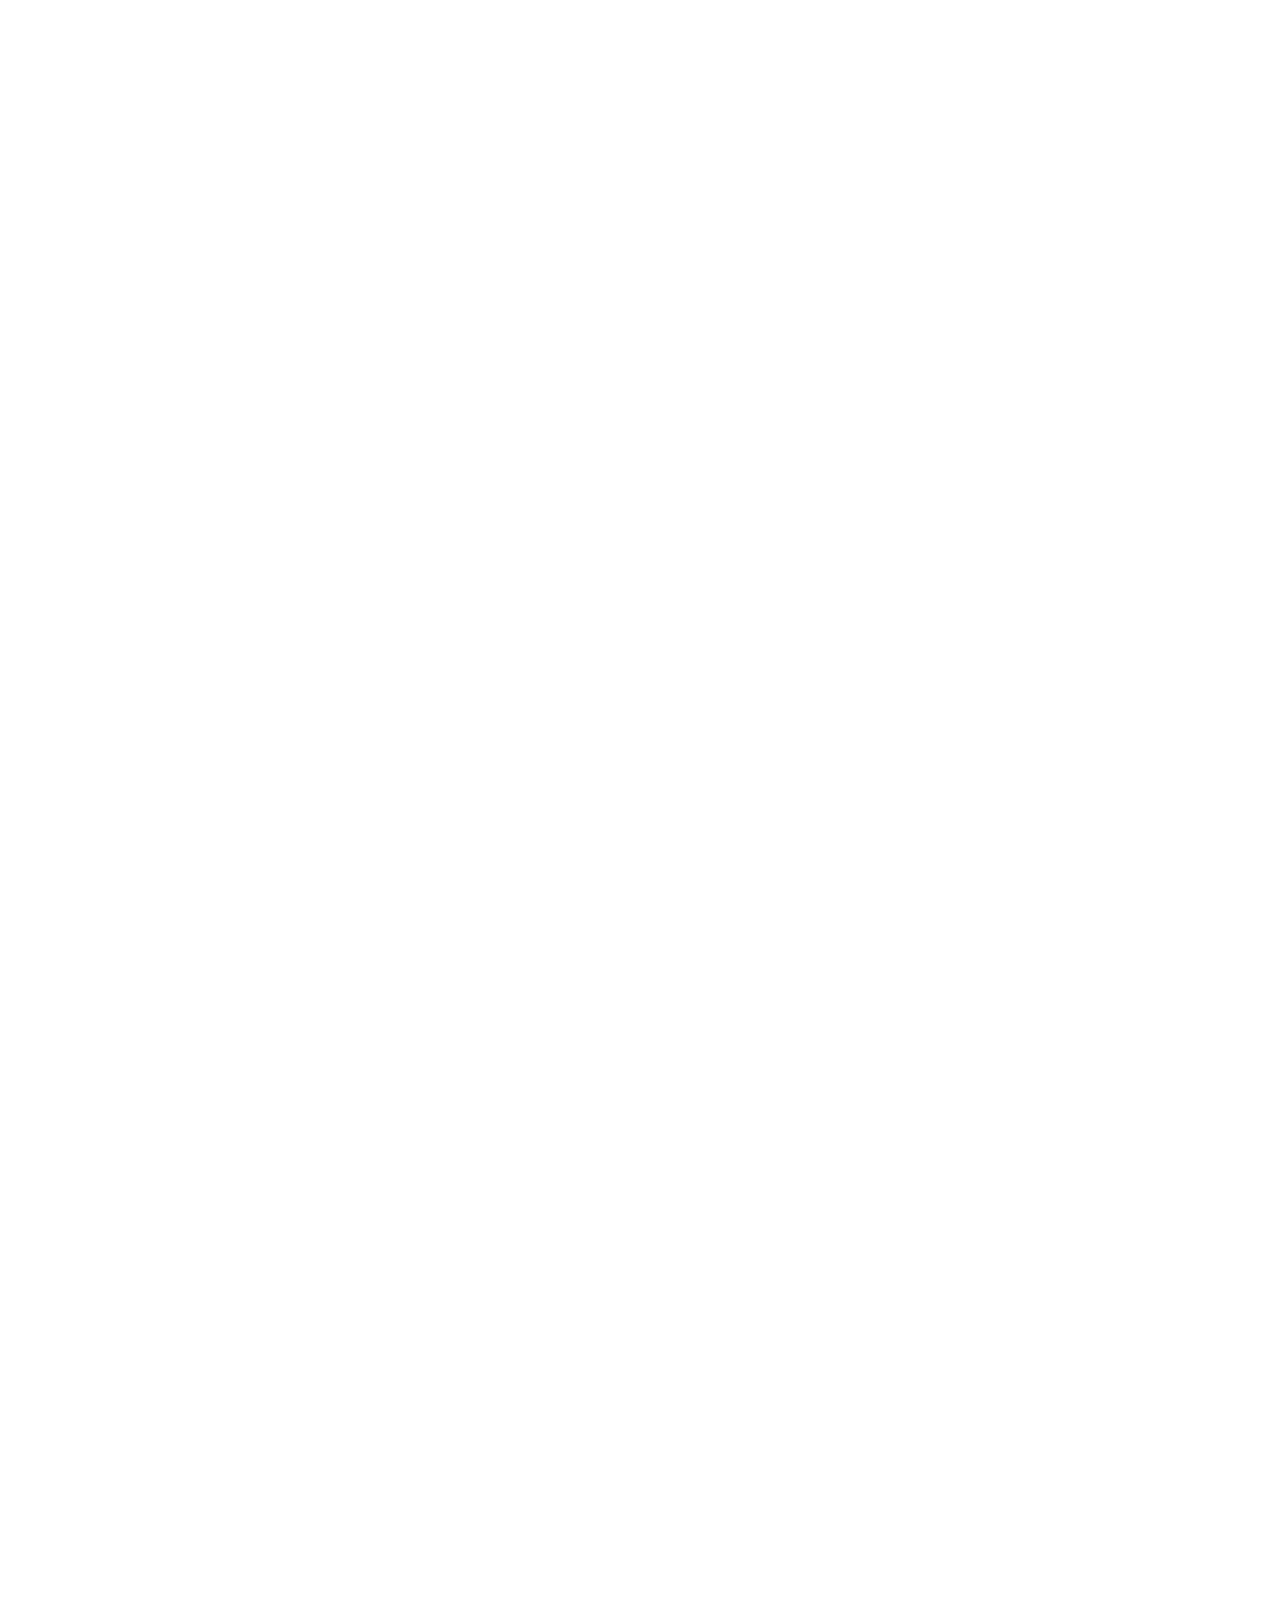
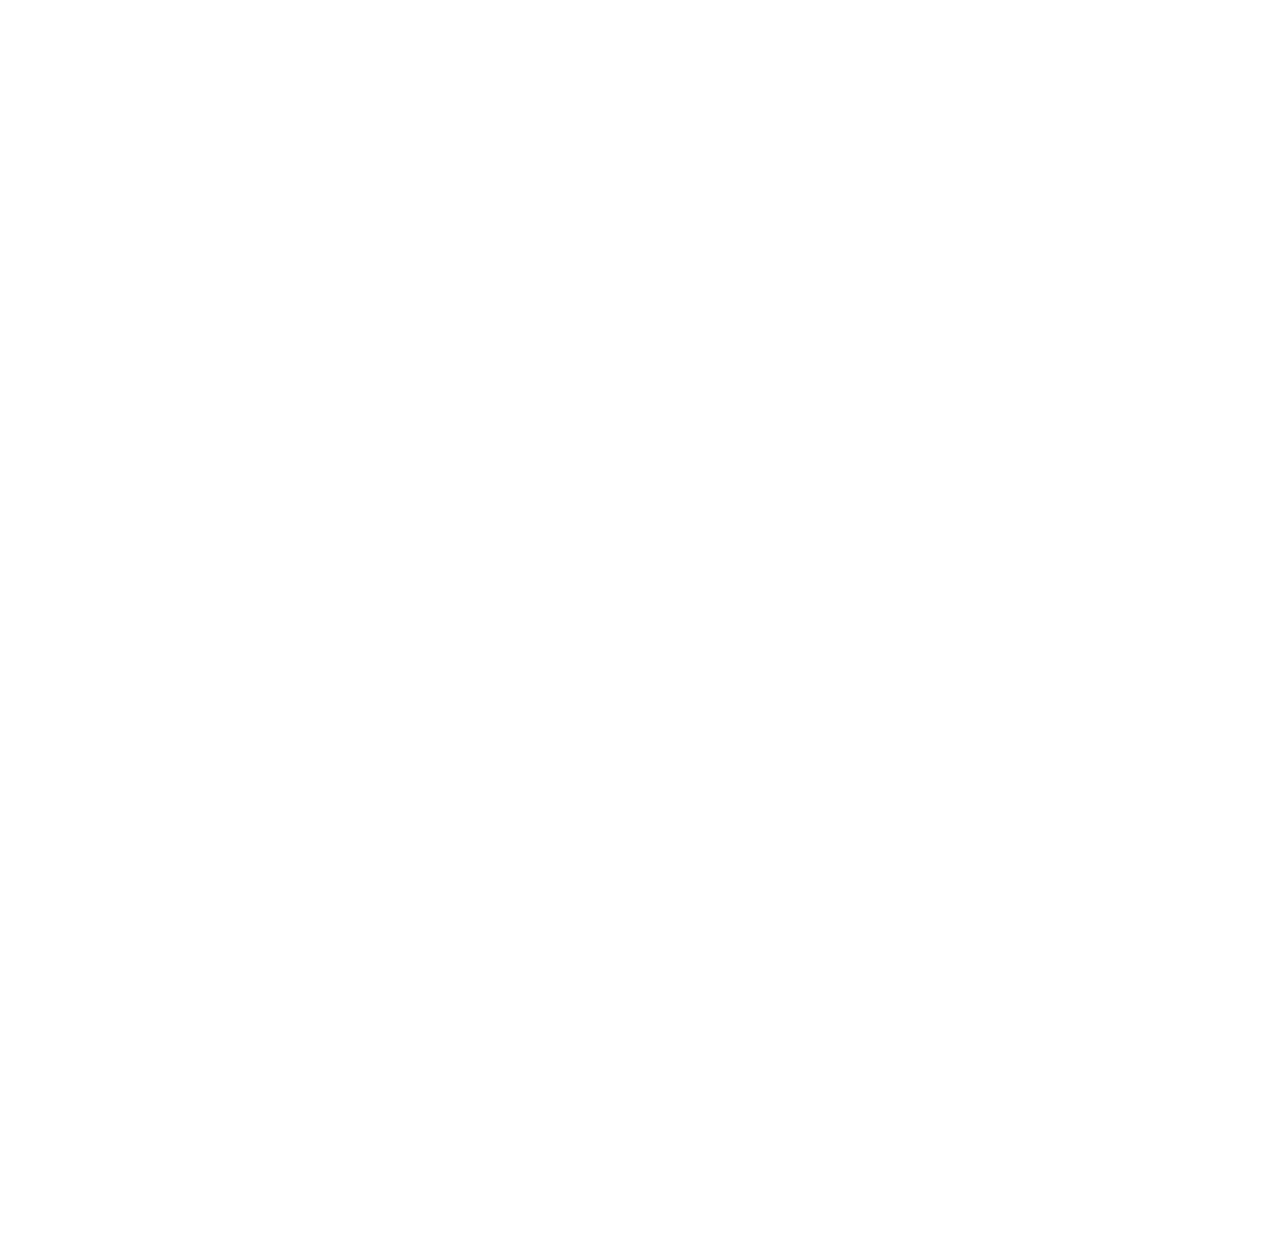
==== commit 04b59c5c: "Update index.html" ====
--- a/index.html
+++ b/index.html
@@ -258,4 +258,4 @@
     </script>
     
 </body>
-</html>+</html>
--- a/style.css
+++ b/style.css
@@ -8,11 +8,37 @@
 .header{
     min-height: 100vh;
     width: 100%;
-    background-image:linear-gradient(rgba(4, 9, 30, 0.7), rgba(4, 9, 30, 0.7)), url(images/road.jpg);
+    animation: slideshow 40s infinite;
     background-position: center;
     background-size: cover;
     position: relative;
     transition: opacity 1s ease-in-out, background-image 1s ease-in-out;
+}
+
+@keyframes slideshow {
+    0%{
+        background-image: linear-gradient(rgba(4, 9, 30, 0.7), rgba(4, 9, 30, 0.7)), url(images/price1.jpg);
+    }
+
+    20%{
+        background-image: linear-gradient(rgba(4, 9, 30, 0.7), rgba(4, 9, 30, 0.7)), url(images/bus.jpg);
+    }
+
+    40%{
+        background-image: linear-gradient(rgba(4, 9, 30, 0.7), rgba(4, 9, 30, 0.7)), url(images/form3.jpg);
+    }
+
+    60%{
+        background-image: linear-gradient(rgba(4, 9, 30, 0.7), rgba(4, 9, 30, 0.7)), url(images/choir.jpg);
+    }
+
+    80%{
+        background-image: linear-gradient(rgba(4, 9, 30, 0.7), rgba(4, 9, 30, 0.7)), url(images/grounds.jpg);
+    }
+
+    100%{
+        background-image: linear-gradient(rgba(4, 9, 30, 0.7), rgba(4, 9, 30, 0.7)), url(images/DSC_0411.jpg);
+    }
 }
 
 nav{
@@ -57,12 +83,12 @@
     background: #fff;
     display: block;
     margin: auto;
-    transition: 0.5s;
+    transition: 1.5s;
 }
 
 .nav-links ul li a:hover{
     font-weight: bolder;
-
+    transition: 1.0s ease-in-out;
 }
 
 .nav-links ul li:hover::after{
@@ -318,12 +344,17 @@
     width: 50%;
 }
 
+.facility-column .video{
+    width: 100%;
+}
+
 .facility-column{
     background: #fff3f3;
     flex-basis: 32px;
     text-align: center;
     border-radius: 10px;
     margin-bottom: 5%;
+    width: 100%;
 }
 
 .facility-column img{
@@ -457,3 +488,111 @@
 
 }
 
+p a{
+    text-decoration: none;
+    transition: 1.5s ease-in-out;
+}
+
+p a:hover{
+    text-shadow: #f44336;
+    font-size: larger;
+    color: brown;
+}
+
+.icons a{
+    text-decoration: none;
+}
+/*--coding the comment section part--*/
+
+.comment-section{
+    width: 500px;
+    margin: 40px auto;
+    padding: 20px;
+    border: 1px solid #ccc;
+    border-radius: 10px;
+    box-shadow: 0 0 10px rgba(0, 0, 0, 0.1);
+    background-size: cover;
+    background-repeat: no-repeat;
+    background-position: center;
+}
+
+.comment-section h2{
+    color: #d61d1d;
+    padding: 10px;
+    padding-bottom: 20px;
+}
+
+#comment-form{
+    display: flex;
+    flex-direction: column;
+    align-items: center;
+}
+
+#name, #comment{
+    font-size: larger;
+    padding: 5px;
+    width: 100%;
+    height: 40px;
+    background-color: transparent;
+    color: #af6c6c;
+    border: 1px solid #ccc;
+    border-radius: 5px;
+
+}
+
+#comment{
+    margin-top: 10px;
+}
+
+::placeholder{
+    font-size: 20px;
+}
+
+#submit-btn{
+    margin-top: 45px;
+    width: 98px;
+    border-radius: 10px;
+    height: 2rem;
+    border: none;
+    cursor: pointer;
+    transition: 0.5s linear;
+}
+
+#submit-btn:hover{
+    background-color: #f44336;
+}
+
+#comments-container{
+    margin-top: 40px;
+}
+
+.comment{
+    background-color: #f7f7f7;
+    padding: 20px;
+    border-bottom: 1px solid #ccc;
+}
+
+.comment:last-child{
+    border-bottom: none;
+}
+
+.comment-name{
+    font-weight: bold;
+    margin-bottom: 10px;
+}
+
+
+/*--coding the responsive part for the comment section--*/
+
+@media(max-width:700px){
+    .comment-section{
+        width: 300px;
+        margin: 40px auto;
+        padding: 20px;
+        border: 1px solid #ccc;
+        border-radius: 10px;
+        box-shadow: 0 0 10px rgba(0, 0, 0, 0.1);
+        background-position: center;
+    }
+}
+
